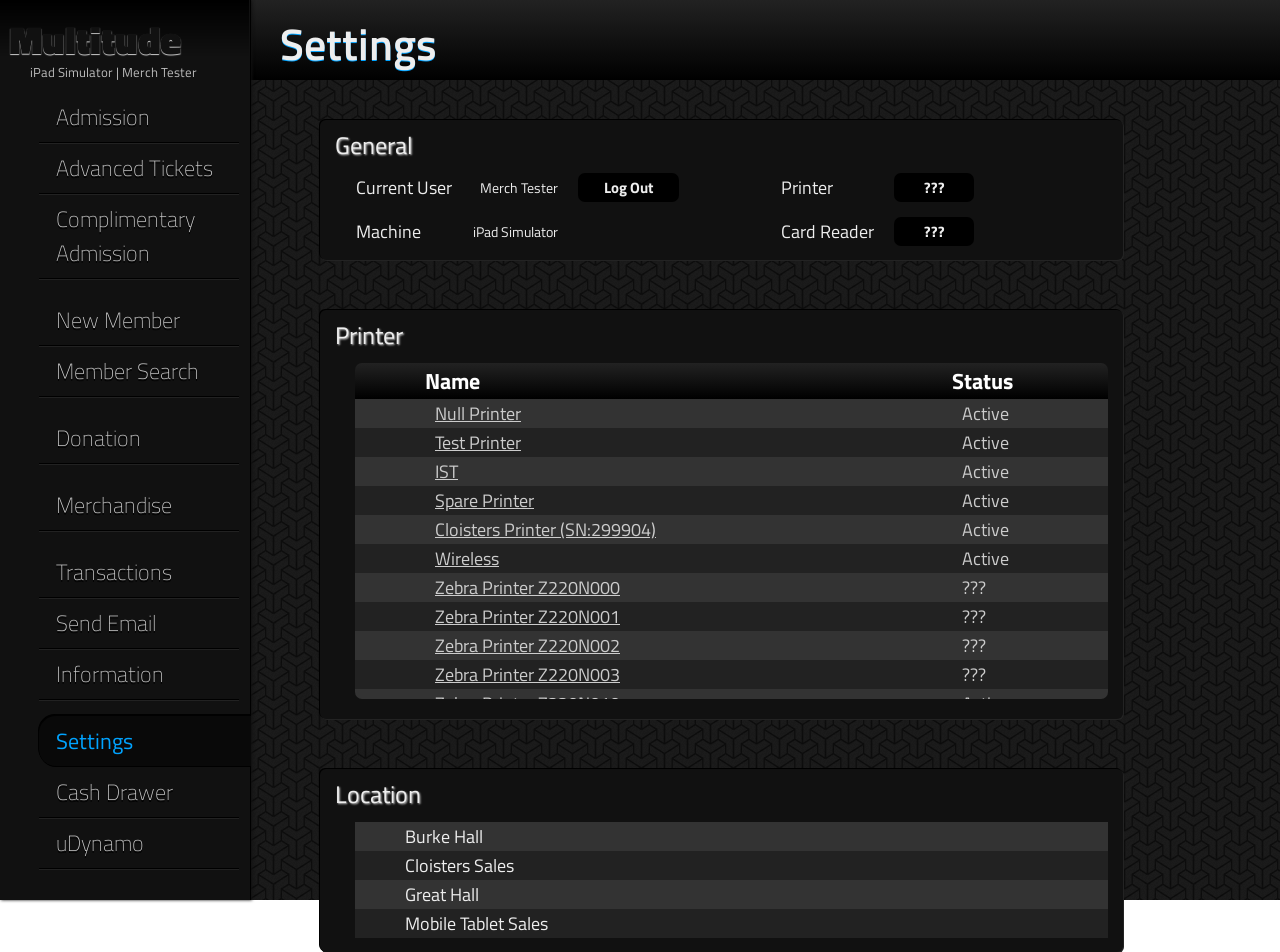
==== index.html @ e7f3d9ec "Rename settings.html to index.html" ====
<!DOCTYPE html>
<!--[if lt IE 7]>      <html class="no-js lt-ie9 lt-ie8 lt-ie7"> <![endif]-->
<!--[if IE 7]>         <html class="no-js lt-ie9 lt-ie8"> <![endif]-->
<!--[if IE 8]>         <html class="no-js lt-ie9"> <![endif]-->
<!--[if gt IE 8]><!--> <html class="no-js"> <!--<![endif]-->
    <head>
        <meta charset="utf-8">
        <meta http-equiv="X-UA-Compatible" content="IE=edge">
        <title></title>
        <meta name="description" content="">
        <meta name="viewport" content="width=device-width, initial-scale=1">

        <!-- Place favicon.ico and apple-touch-icon.png in the root directory -->
		
        <link href='http://fonts.googleapis.com/css?family=Ropa+Sans|Ubuntu+Condensed|Share|Titillium+Web:400,900,700italic,700,600italic,600,400italic,300italic,300,200italic,200' rel='stylesheet' type='text/css'>
        <link rel="stylesheet" href="css/normalize.css">
        <!--Commented out Reset- remove here to enable
        <link rel="stylesheet" href="css/reset.css">
        End of comment-->
        <!--Comment out Base - type + form styling
        <link rel="stylesheet" href="css/base.css">
        End Comment-->
        <link rel="stylesheet" href="css/skeleton.css">
        <link rel="stylesheet" href="css/Multitudesettingscss.css">
        <script src="js/vendor/modernizr-2.6.2.min.js"></script>
        
    </head>
 
<body>
    <div class="topnav">
	<img src="" class="logo" />
    <div class="topstatus"> username machinename logout</div>
</div>
<div id="underlogowrapper">
<div class="leftnavbacker" style="position:fixed; width: 250px; height:250px;background-color: #111;border-right: 1px solid black;box-shadow: 1px 0px 3px #111; z-index:5;"></div>
    <div class="leftnav">
    	<div class="logo"><span style=" font-family:'titillium web'; font-weight:900; color: #111; font-size:39px; text-shadow: 0px 1px 1px #ccc;">Multitude</span>
        	<div class="logosub"> iPad Simulator | Merch Tester</div> 
        </div>
           
     <ul>
    	<li> Admission</li>
        <li>Advanced Tickets</li>
        <li>Complimentary Admission</li>
        <li class="libreak"></li>
        <li>New Member</li>
        <li>Member Search</li>
        <li class="libreak"></li>
        <li>Donation</li>
        <li class="libreak"></li>
        <li>Merchandise</li>
        <li class="libreak"></li>
        <li>Transactions</li>
        <li>Send Email</li>
        <li>Information</li>
        <li class="libreak"></li>
        <li class="liactive">Settings</li>
        <li>Cash Drawer</li>
        <li>uDynamo</li>
    </ul>
    </div>
    <div class="settingsbg" style="position:fixed; height: 500px; width: 500px; left: 250px; background-image:url(img/escheresquedk.png);"></div>
    <div class="settingsscreen">
        <div class="header">
          <div class="headertext"> Settings</div>
        </div>
    <div class="SettingsSubWrapper">
    	
        <div class="general settingssub">
        <div class="sectionheader">General</div>
        <div class="setsubwrap">
          <table id="GeneralTable" table border="0">
            <tr><td font size=3>Current User</td>	<td style="text-align:right; font-size:14px;">Merch Tester</td>	<td class="tablebutton"> Log Out</td>	<td class="spacer"></td>	<td>Printer</td>	<td class="tablebutton">???</td></tr>
            <tr><td><!--spacer-row--></td></tr>
            <tr><td font size=3>Machine</td>	<td style="text-align:right; font-size:14px;">iPad Simulator</td> <td> </td>	<td class="spacer"></td>	<td>Card Reader</td>	<td class="tablebutton">???</td></tr>
            </table>
        </div>        
        </div>
            
            <div class="settingssub printer">
            <div class="sectionheader">Printer</div>
            <div class="setsubwrap">
            	<table class="PrinterTableHeader" width="100%">
                <tr><th width="70%">Name</th><th>Status</th></tr>
                </table>
            	<iframe class="PrinterFrame" src="PrinterTablePopulated.html"></iframe>
            </div>
            </div>
            <div class="settingssub location">
            <div class="sectionheader">Location</div>
            <div class="setsubwrap">
              <table id="LocationTable" table border="0" width="100%" >
              <tr><td>Burke Hall</tr></td>
              <tr><td>Cloisters Sales</tr></td>
              <tr><td>Great Hall</tr></td>
              <tr><td>Mobile Tablet Sales</tr></td>
            </div>
</div>
    	</div><!--.settingsubwrapper>-->
    </div>
</div>
        <script src="//ajax.googleapis.com/ajax/libs/jquery/1.10.2/jquery.min.js"></script>
        <script>window.jQuery || document.write('<script src="js/vendor/jquery-1.10.2.min.js"><\/script>')</script>
        <script src="js/plugins.js"></script>
        <script src="js/main.js"></script>

		<script>
			$(document).ready(function wdoResize(){
				var windowHeight = $(window).innerHeight();
				var windowWidth = $(window).innerWidth();
				
				$(".settingsscreen, .settingsbg").width(windowWidth-250);
				$(".leftnavbacker, .settingsbg").height(windowHeight);
				setTimeout(wdoResize, 500);
			});
        </script>
        <!-- Google Analytics: change UA-XXXXX-X to be your site's ID. -->
        <script>
            (function(b,o,i,l,e,r){b.GoogleAnalyticsObject=l;b[l]||(b[l]=
            function(){(b[l].q=b[l].q||[]).push(arguments)});b[l].l=+new Date;
            e=o.createElement(i);r=o.getElementsByTagName(i)[0];
            e.src='//www.google-analytics.com/analytics.js';
            r.parentNode.insertBefore(e,r)}(window,document,'script','ga'));
            ga('create','UA-XXXXX-X');ga('send','pageview');
        </script>
</body>
---- css/base.css ----
/*
* Skeleton V1.2
* Copyright 2011, Dave Gamache
* www.getskeleton.com
* Free to use under the MIT license.
* http://www.opensource.org/licenses/mit-license.php
* 6/20/2012
*/


/* Table of Content
==================================================
	#Reset & Basics
	#Basic Styles
	#Site Styles
	#Typography
	#Links
	#Lists
	#Images
	#Buttons
	#Forms
	#Misc */


/* #Reset & Basics (Inspired by E. Meyers)
================================================== */
	html, body, div, span, applet, object, iframe, h1, h2, h3, h4, h5, h6, p, blockquote, pre, a, abbr, acronym, address, big, cite, code, del, dfn, em, img, ins, kbd, q, s, samp, small, strike, strong, sub, sup, tt, var, b, u, i, center, dl, dt, dd, ol, ul, li, fieldset, form, label, legend, table, caption, tbody, tfoot, thead, tr, th, td, article, aside, canvas, details, embed, figure, figcaption, footer, header, hgroup, menu, nav, output, ruby, section, summary, time, mark, audio, video {
		margin: 0;
		padding: 0;
		border: 0;
		font-size: 100%;
		font: inherit;
		vertical-align: baseline; }
	article, aside, details, figcaption, figure, footer, header, hgroup, menu, nav, section {
		display: block; }
	body {
		line-height: 1; }
	ol, ul {
		list-style: none; }
	blockquote, q {
		quotes: none; }
	blockquote:before, blockquote:after,
	q:before, q:after {
		content: '';
		content: none; }
	table {
		border-collapse: collapse;
		border-spacing: 0; }


/* #Basic Styles
================================================== */
	body {
		background: #fff;
		font: 14px/21px "HelveticaNeue", "Helvetica Neue", Helvetica, Arial, sans-serif;
		color: #444;
		-webkit-font-smoothing: antialiased; /* Fix for webkit rendering */
		-webkit-text-size-adjust: 100%;
 }


/* #Typography
================================================== */
	h1, h2, h3, h4, h5, h6 {
		color: #181818;
		font-family: "Georgia", "Times New Roman", serif;
		font-weight: normal; }
	h1 a, h2 a, h3 a, h4 a, h5 a, h6 a { font-weight: inherit; }
	h1 { font-size: 46px; line-height: 50px; margin-bottom: 14px;}
	h2 { font-size: 35px; line-height: 40px; margin-bottom: 10px; }
	h3 { font-size: 28px; line-height: 34px; margin-bottom: 8px; }
	h4 { font-size: 21px; line-height: 30px; margin-bottom: 4px; }
	h5 { font-size: 17px; line-height: 24px; }
	h6 { font-size: 14px; line-height: 21px; }
	.subheader { color: #777; }

	p { margin: 0 0 20px 0; }
	p img { margin: 0; }
	p.lead { font-size: 21px; line-height: 27px; color: #777;  }

	em { font-style: italic; }
	strong { font-weight: bold; color: #333; }
	small { font-size: 80%; }

/*	Blockquotes  */
	blockquote, blockquote p { font-size: 17px; line-height: 24px; color: #777; font-style: italic; }
	blockquote { margin: 0 0 20px; padding: 9px 20px 0 19px; border-left: 1px solid #ddd; }
	blockquote cite { display: block; font-size: 12px; color: #555; }
	blockquote cite:before { content: "\2014 \0020"; }
	blockquote cite a, blockquote cite a:visited, blockquote cite a:visited { color: #555; }

	hr { border: solid #ddd; border-width: 1px 0 0; clear: both; margin: 10px 0 30px; height: 0; }


/* #Links
================================================== */
	a, a:visited { color: #333; text-decoration: underline; outline: 0; }
	a:hover, a:focus { color: #000; }
	p a, p a:visited { line-height: inherit; }


/* #Lists
================================================== */
	ul, ol { margin-bottom: 20px; }
	ul { list-style: none outside; }
	ol { list-style: decimal; }
	ol, ul.square, ul.circle, ul.disc { margin-left: 30px; }
	ul.square { list-style: square outside; }
	ul.circle { list-style: circle outside; }
	ul.disc { list-style: disc outside; }
	ul ul, ul ol,
	ol ol, ol ul { margin: 4px 0 5px 30px; font-size: 90%;  }
	ul ul li, ul ol li,
	ol ol li, ol ul li { margin-bottom: 6px; }
	li { line-height: 18px; margin-bottom: 12px; }
	ul.large li { line-height: 21px; }
	li p { line-height: 21px; }

/* #Images
================================================== */

	img.scale-with-grid {
		max-width: 100%;
		height: auto; }


/* #Buttons
================================================== */

	.button,
	button,
	input[type="submit"],
	input[type="reset"],
	input[type="button"] {
		background: #eee; /* Old browsers */
		background: #eee -moz-linear-gradient(top, rgba(255,255,255,.2) 0%, rgba(0,0,0,.2) 100%); /* FF3.6+ */
		background: #eee -webkit-gradient(linear, left top, left bottom, color-stop(0%,rgba(255,255,255,.2)), color-stop(100%,rgba(0,0,0,.2))); /* Chrome,Safari4+ */
		background: #eee -webkit-linear-gradient(top, rgba(255,255,255,.2) 0%,rgba(0,0,0,.2) 100%); /* Chrome10+,Safari5.1+ */
		background: #eee -o-linear-gradient(top, rgba(255,255,255,.2) 0%,rgba(0,0,0,.2) 100%); /* Opera11.10+ */
		background: #eee -ms-linear-gradient(top, rgba(255,255,255,.2) 0%,rgba(0,0,0,.2) 100%); /* IE10+ */
		background: #eee linear-gradient(top, rgba(255,255,255,.2) 0%,rgba(0,0,0,.2) 100%); /* W3C */
	  border: 1px solid #aaa;
	  border-top: 1px solid #ccc;
	  border-left: 1px solid #ccc;
	  -moz-border-radius: 3px;
	  -webkit-border-radius: 3px;
	  border-radius: 3px;
	  color: #444;
	  display: inline-block;
	  font-size: 11px;
	  font-weight: bold;
	  text-decoration: none;
	  text-shadow: 0 1px rgba(255, 255, 255, .75);
	  cursor: pointer;
	  margin-bottom: 20px;
	  line-height: normal;
	  padding: 8px 10px;
	  font-family: "HelveticaNeue", "Helvetica Neue", Helvetica, Arial, sans-serif; }

	.button:hover,
	button:hover,
	input[type="submit"]:hover,
	input[type="reset"]:hover,
	input[type="button"]:hover {
		color: #222;
		background: #ddd; /* Old browsers */
		background: #ddd -moz-linear-gradient(top, rgba(255,255,255,.3) 0%, rgba(0,0,0,.3) 100%); /* FF3.6+ */
		background: #ddd -webkit-gradient(linear, left top, left bottom, color-stop(0%,rgba(255,255,255,.3)), color-stop(100%,rgba(0,0,0,.3))); /* Chrome,Safari4+ */
		background: #ddd -webkit-linear-gradient(top, rgba(255,255,255,.3) 0%,rgba(0,0,0,.3) 100%); /* Chrome10+,Safari5.1+ */
		background: #ddd -o-linear-gradient(top, rgba(255,255,255,.3) 0%,rgba(0,0,0,.3) 100%); /* Opera11.10+ */
		background: #ddd -ms-linear-gradient(top, rgba(255,255,255,.3) 0%,rgba(0,0,0,.3) 100%); /* IE10+ */
		background: #ddd linear-gradient(top, rgba(255,255,255,.3) 0%,rgba(0,0,0,.3) 100%); /* W3C */
	  border: 1px solid #888;
	  border-top: 1px solid #aaa;
	  border-left: 1px solid #aaa; }

	.button:active,
	button:active,
	input[type="submit"]:active,
	input[type="reset"]:active,
	input[type="button"]:active {
		border: 1px solid #666;
		background: #ccc; /* Old browsers */
		background: #ccc -moz-linear-gradient(top, rgba(255,255,255,.35) 0%, rgba(10,10,10,.4) 100%); /* FF3.6+ */
		background: #ccc -webkit-gradient(linear, left top, left bottom, color-stop(0%,rgba(255,255,255,.35)), color-stop(100%,rgba(10,10,10,.4))); /* Chrome,Safari4+ */
		background: #ccc -webkit-linear-gradient(top, rgba(255,255,255,.35) 0%,rgba(10,10,10,.4) 100%); /* Chrome10+,Safari5.1+ */
		background: #ccc -o-linear-gradient(top, rgba(255,255,255,.35) 0%,rgba(10,10,10,.4) 100%); /* Opera11.10+ */
		background: #ccc -ms-linear-gradient(top, rgba(255,255,255,.35) 0%,rgba(10,10,10,.4) 100%); /* IE10+ */
		background: #ccc linear-gradient(top, rgba(255,255,255,.35) 0%,rgba(10,10,10,.4) 100%); /* W3C */ }

	.button.full-width,
	button.full-width,
	input[type="submit"].full-width,
	input[type="reset"].full-width,
	input[type="button"].full-width {
		width: 100%;
		padding-left: 0 !important;
		padding-right: 0 !important;
		text-align: center; }

	/* Fix for odd Mozilla border & padding issues */
	button::-moz-focus-inner,
	input::-moz-focus-inner {
    border: 0;
    padding: 0;
	}


/* #Forms
================================================== */

	form {
		margin-bottom: 20px; }
	fieldset {
		margin-bottom: 20px; }
	input[type="text"],
	input[type="password"],
	input[type="email"],
	textarea,
	select {
		border: 1px solid #ccc;
		padding: 6px 4px;
		outline: none;
		-moz-border-radius: 2px;
		-webkit-border-radius: 2px;
		border-radius: 2px;
		font: 13px "HelveticaNeue", "Helvetica Neue", Helvetica, Arial, sans-serif;
		color: #777;
		margin: 0;
		width: 210px;
		max-width: 100%;
		display: block;
		margin-bottom: 20px;
		background: #fff; }
	select {
		padding: 0; }
	input[type="text"]:focus,
	input[type="password"]:focus,
	input[type="email"]:focus,
	textarea:focus {
		border: 1px solid #aaa;
 		color: #444;
 		-moz-box-shadow: 0 0 3px rgba(0,0,0,.2);
		-webkit-box-shadow: 0 0 3px rgba(0,0,0,.2);
		box-shadow:  0 0 3px rgba(0,0,0,.2); }
	textarea {
		min-height: 60px; }
	label,
	legend {
		display: block;
		font-weight: bold;
		font-size: 13px;  }
	select {
		width: 220px; }
	input[type="checkbox"] {
		display: inline; }
	label span,
	legend span {
		font-weight: normal;
		font-size: 13px;
		color: #444; }

/* #Misc
================================================== */
	.remove-bottom { margin-bottom: 0 !important; }
	.half-bottom { margin-bottom: 10px !important; }
	.add-bottom { margin-bottom: 20px !important; }
---- css/skeleton.css ----
/*
* Skeleton V1.2
* Copyright 2011, Dave Gamache
* www.getskeleton.com
* Free to use under the MIT license.
* http://www.opensource.org/licenses/mit-license.php
* 6/20/2012
*/


/* Table of Contents
==================================================
    #Base 960 Grid
    #Tablet (Portrait)
    #Mobile (Portrait)
    #Mobile (Landscape)
    #Clearing */



/* #Base 960 Grid
================================================== */

    .container                                  { position: relative; width: 960px; margin: 0 auto; padding: 0; }
    .container .column,
    .container .columns                         { float: left; display: inline; margin-left: 10px; margin-right: 10px; }
    .row                                        { margin-bottom: 20px; }

    /* Nested Column Classes */
    .column.alpha, .columns.alpha               { margin-left: 0; }
    .column.omega, .columns.omega               { margin-right: 0; }

    /* Base Grid */
    .container .one.column,
    .container .one.columns                     { width: 40px;  }
    .container .two.columns                     { width: 100px; }
    .container .three.columns                   { width: 160px; }
    .container .four.columns                    { width: 220px; }
    .container .five.columns                    { width: 280px; }
    .container .six.columns                     { width: 340px; }
    .container .seven.columns                   { width: 400px; }
    .container .eight.columns                   { width: 460px; }
    .container .nine.columns                    { width: 520px; }
    .container .ten.columns                     { width: 580px; }
    .container .eleven.columns                  { width: 640px; }
    .container .twelve.columns                  { width: 700px; }
    .container .thirteen.columns                { width: 760px; }
    .container .fourteen.columns                { width: 820px; }
    .container .fifteen.columns                 { width: 880px; }
    .container .sixteen.columns                 { width: 940px; }

    .container .one-third.column                { width: 300px; }
    .container .two-thirds.column               { width: 620px; }

    /* Offsets */
    .container .offset-by-one                   { padding-left: 60px;  }
    .container .offset-by-two                   { padding-left: 120px; }
    .container .offset-by-three                 { padding-left: 180px; }
    .container .offset-by-four                  { padding-left: 240px; }
    .container .offset-by-five                  { padding-left: 300px; }
    .container .offset-by-six                   { padding-left: 360px; }
    .container .offset-by-seven                 { padding-left: 420px; }
    .container .offset-by-eight                 { padding-left: 480px; }
    .container .offset-by-nine                  { padding-left: 540px; }
    .container .offset-by-ten                   { padding-left: 600px; }
    .container .offset-by-eleven                { padding-left: 660px; }
    .container .offset-by-twelve                { padding-left: 720px; }
    .container .offset-by-thirteen              { padding-left: 780px; }
    .container .offset-by-fourteen              { padding-left: 840px; }
    .container .offset-by-fifteen               { padding-left: 900px; }



/* #Tablet (Portrait)
================================================== */

    /* Note: Design for a width of 768px */

    @media only screen and (min-width: 768px) and (max-width: 959px) {
        .container                                  { width: 768px; }
        .container .column,
        .container .columns                         { margin-left: 10px; margin-right: 10px;  }
        .column.alpha, .columns.alpha               { margin-left: 0; margin-right: 10px; }
        .column.omega, .columns.omega               { margin-right: 0; margin-left: 10px; }
        .alpha.omega                                { margin-left: 0; margin-right: 0; }

        .container .one.column,
        .container .one.columns                     { width: 28px; }
        .container .two.columns                     { width: 76px; }
        .container .three.columns                   { width: 124px; }
        .container .four.columns                    { width: 172px; }
        .container .five.columns                    { width: 220px; }
        .container .six.columns                     { width: 268px; }
        .container .seven.columns                   { width: 316px; }
        .container .eight.columns                   { width: 364px; }
        .container .nine.columns                    { width: 412px; }
        .container .ten.columns                     { width: 460px; }
        .container .eleven.columns                  { width: 508px; }
        .container .twelve.columns                  { width: 556px; }
        .container .thirteen.columns                { width: 604px; }
        .container .fourteen.columns                { width: 652px; }
        .container .fifteen.columns                 { width: 700px; }
        .container .sixteen.columns                 { width: 748px; }

        .container .one-third.column                { width: 236px; }
        .container .two-thirds.column               { width: 492px; }

        /* Offsets */
        .container .offset-by-one                   { padding-left: 48px; }
        .container .offset-by-two                   { padding-left: 96px; }
        .container .offset-by-three                 { padding-left: 144px; }
        .container .offset-by-four                  { padding-left: 192px; }
        .container .offset-by-five                  { padding-left: 240px; }
        .container .offset-by-six                   { padding-left: 288px; }
        .container .offset-by-seven                 { padding-left: 336px; }
        .container .offset-by-eight                 { padding-left: 384px; }
        .container .offset-by-nine                  { padding-left: 432px; }
        .container .offset-by-ten                   { padding-left: 480px; }
        .container .offset-by-eleven                { padding-left: 528px; }
        .container .offset-by-twelve                { padding-left: 576px; }
        .container .offset-by-thirteen              { padding-left: 624px; }
        .container .offset-by-fourteen              { padding-left: 672px; }
        .container .offset-by-fifteen               { padding-left: 720px; }
    }


/*  #Mobile (Portrait)
================================================== */

    /* Note: Design for a width of 320px */

    @media only screen and (max-width: 767px) {
        .container { width: 300px; }
        .container .columns,
        .container .column { margin: 0; }

        .container .one.column,
        .container .one.columns,
        .container .two.columns,
        .container .three.columns,
        .container .four.columns,
        .container .five.columns,
        .container .six.columns,
        .container .seven.columns,
        .container .eight.columns,
        .container .nine.columns,
        .container .ten.columns,
        .container .eleven.columns,
        .container .twelve.columns,
        .container .thirteen.columns,
        .container .fourteen.columns,
        .container .fifteen.columns,
        .container .sixteen.columns,
        .container .one-third.column,
        .container .two-thirds.column  { width: 300px; }

        /* Offsets */
        .container .offset-by-one,
        .container .offset-by-two,
        .container .offset-by-three,
        .container .offset-by-four,
        .container .offset-by-five,
        .container .offset-by-six,
        .container .offset-by-seven,
        .container .offset-by-eight,
        .container .offset-by-nine,
        .container .offset-by-ten,
        .container .offset-by-eleven,
        .container .offset-by-twelve,
        .container .offset-by-thirteen,
        .container .offset-by-fourteen,
        .container .offset-by-fifteen { padding-left: 0; }

    }


/* #Mobile (Landscape)
================================================== */

    /* Note: Design for a width of 480px */

    @media only screen and (min-width: 480px) and (max-width: 767px) {
        .container { width: 420px; }
        .container .columns,
        .container .column { margin: 0; }

        .container .one.column,
        .container .one.columns,
        .container .two.columns,
        .container .three.columns,
        .container .four.columns,
        .container .five.columns,
        .container .six.columns,
        .container .seven.columns,
        .container .eight.columns,
        .container .nine.columns,
        .container .ten.columns,
        .container .eleven.columns,
        .container .twelve.columns,
        .container .thirteen.columns,
        .container .fourteen.columns,
        .container .fifteen.columns,
        .container .sixteen.columns,
        .container .one-third.column,
        .container .two-thirds.column { width: 420px; }
    }


/* #Clearing
================================================== */

    /* Self Clearing Goodness */
    .container:after { content: "\0020"; display: block; height: 0; clear: both; visibility: hidden; }

    /* Use clearfix class on parent to clear nested columns,
    or wrap each row of columns in a <div class="row"> */
    .clearfix:before,
    .clearfix:after,
    .row:before,
    .row:after {
      content: '\0020';
      display: block;
      overflow: hidden;
      visibility: hidden;
      width: 0;
      height: 0; }
    .row:after,
    .clearfix:after {
      clear: both; }
    .row,
    .clearfix {
      zoom: 1; }

    /* You can also use a <br class="clear" /> to clear columns */
    .clear {
      clear: both;
      display: block;
      overflow: hidden;
      visibility: hidden;
      width: 0;
      height: 0;
    }
---- css/Multitudesettingscss.css ----
@charset "utf-8";
/* CSS Document */
body{
	font-family:'Titillium web', Verdana, Geneva, sans-serif;
}
.topnav{
	display: none;
	position:absolute;
	top: 0;
	left: 0;
	width: 100%;
	background-color: blue;
}
.underlogowrapper{
	position: absolute;
/*	top:100px;	*/
	left: 0;
}
.logo{
	padding: 10px;
	height: 50px;
	background: linear-gradient(black, transparent 80%); 
	}
.logosub{
	margin-top: -7px;
	margin-left: 21px;
	color: #bbb;
	font-size: 13px;
}
.leftnav{
	position: absolute;
	width: 250px;
	left: -1px;
	z-index: 15;
}
ul {
	list-style-type: none;
	color: #ccc;
	font-size: 22px;
	font-weight:lighter;
	text-shadow: 0px 2px black;
	
}
li{
	border-bottom: 1px solid black;
	box-shadow: 0px 1px #222;
	margin-right: 10px;
	padding: 8px 17px;
}
li:hover{
	color: #fff;
	text-shadow: 0px 0px 5px white;
	/*background-color: black;
	border-radius: 12px;*/
	}
.libreak{
	/*height: 1em;*/
	box-shadow: none;
	border-bottom: none;
}
.liactive, .liactive:hover{
	color: #00a3ff;
	font-weight:500;
	text-shadow: none;
	background-color: #090909;
	height: 90%;
	box-shadow: -1px -2px #010101;
	border-radius: 17px 0px 0px 17px;
	padding-right: 20px;
	width: 175px;
	}
.libreak:hover{
	background-color:transparent;
}
.settingsscreen{
	position: absolute;
	top:0;
	left: 250px;
	width: 700px;
}
.header{
	position: absolute;
	top: 0px;
	height: 70px;
	padding-top: 10px;
	margin-bottom:0px;
	width: 100%;	
	font-size: 33pt;
	font-weight:600;
	background: linear-gradient(#222, black); 
	border-bottom: solid, black;
}
.headertext{
	top: 0px;
	color: #eee;
	padding-left: 30px;
	text-shadow: 0px 1px #00a3ff;
}
.sectionheader{
	font-size: 24px;
	margin-bottom: 10px;
	text-shadow: 1px 1px 2px #ccc;	
}
.settingssub{
	padding: 7px 15px;
	background-color: #111;
	box-shadow: -1px -1px black, 1px 1px #232323;
	color: #eee;
	width: 75%;
	max-width: 1000px;
	margin-left: 70px;
	margin-top: 50px;
	border: none;
	border-radius: 6px;
}
.SettingsSubWrapper{
	position: absolute;
	top: 70px;
	width: 100%;
	}
.setsubwrap{
	padding: 0px 0px 7px 20px ;
}
table{
	white-space:nowrap;
	
	font-size: 18px;
}
table td{
	min-width: 80px;
	padding-right: 20px;
}
#GeneralTable .spacer{
	width: 20px;
	}
#GeneralTable td{
	height: 13px;
}
.tablebutton{
	min-height: 35px;
	padding: 0;
	text-align:center;
	color: #eee;
	font-size:15px;
	font-weight:700;
	background-color: #000;
	border: none;
	border-radius: 7px;
}
.tablebutton:hover{
	text-shadow: 0px 0px 7px white;
	background-color:#00a3ff;
}
.PrinterFrame {
	width: 100%;
	height: 300px;
	border-radius: 0 0 7px 7px;
	border:none;
}
.PrinterTable {
	min-width: 623px;
	background-color: #ggg;
	height: 200px;
	color: #ccc;
	y-overflow: auto;
	overflow-x: hidden;
}
.PrinterTableHeader{
	background: linear-gradient(#222, black);
	text-align:left; 
	color: #fff;
	font-size:22px;
	border-radius: 7px 7px 0px 0px;
}
.PrinterTable a{
	color: #ccc;
	}
.PrinterTableHeader th{
	padding-left: 70px;
	}
.PrinterTable td{
	padding-left: 80px;
	}
.PrinterTable tr:first-child{
	text-shadow: none;}
.PrinterTable tr:nth-child(even), #LocationTable tr:nth-child(even){
	background-color: #222;
}
.PrinterTable tr:nth-child(odd), #LocationTable tr:nth-child(odd){
	background-color: #333;
}
.PrinterTable tr:hover{
	text-shadow: 0px 0px 7px white;
	background-color: #111;
}
#LocationTable td{
	padding-left: 50px;
}
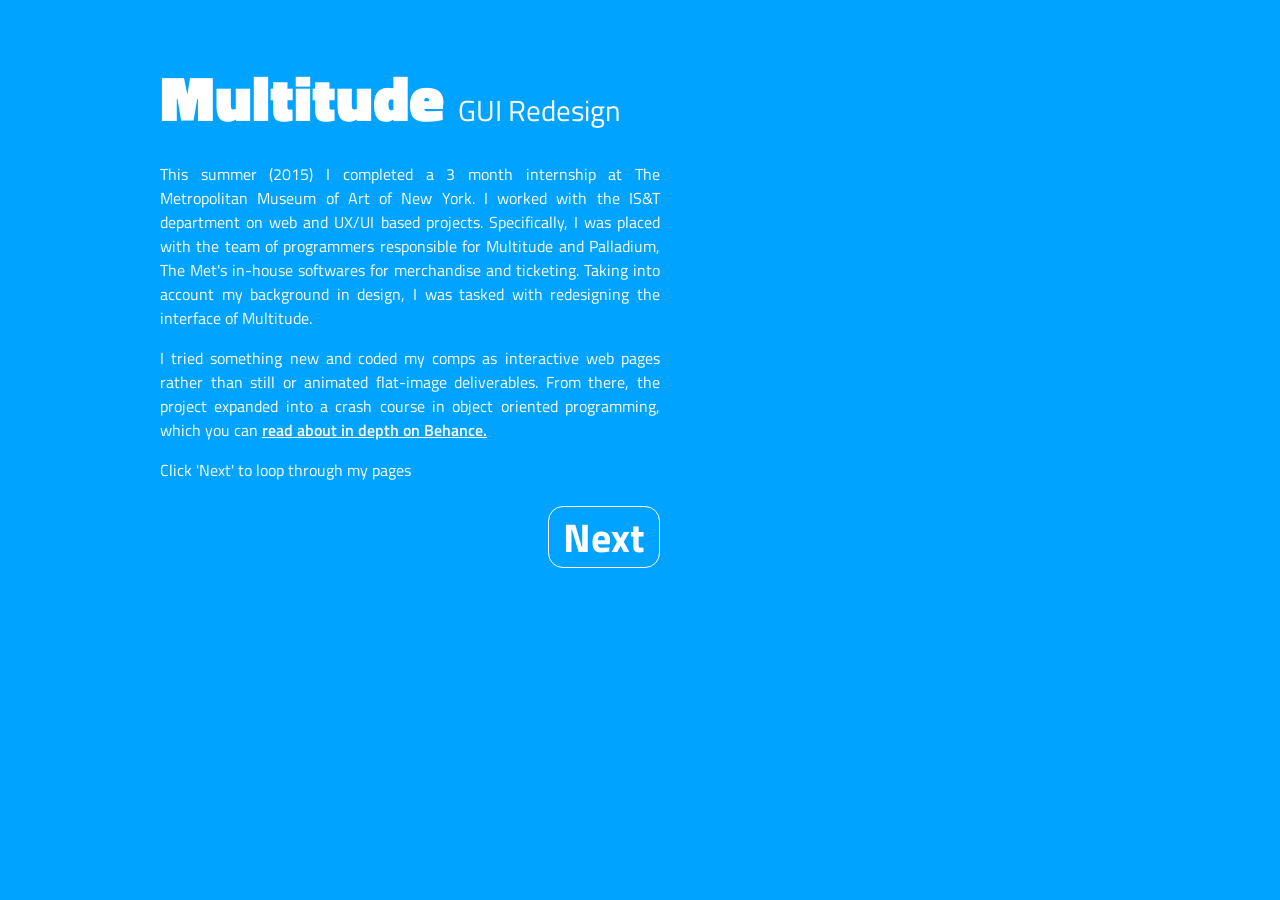
==== commit 5c7e38ba: "Rename intro.html to index.html" ====
--- a/index.html
+++ b/index.html
@@ -1,126 +1,40 @@
-<!DOCTYPE html>
-<!--[if lt IE 7]>      <html class="no-js lt-ie9 lt-ie8 lt-ie7"> <![endif]-->
-<!--[if IE 7]>         <html class="no-js lt-ie9 lt-ie8"> <![endif]-->
-<!--[if IE 8]>         <html class="no-js lt-ie9"> <![endif]-->
-<!--[if gt IE 8]><!--> <html class="no-js"> <!--<![endif]-->
-    <head>
-        <meta charset="utf-8">
-        <meta http-equiv="X-UA-Compatible" content="IE=edge">
-        <title></title>
-        <meta name="description" content="">
-        <meta name="viewport" content="width=device-width, initial-scale=1">
+<!DOCTYPE html PUBLIC "-//W3C//DTD XHTML 1.0 Transitional//EN" "http://www.w3.org/TR/xhtml1/DTD/xhtml1-transitional.dtd">
+<html xmlns="http://www.w3.org/1999/xhtml">
+<head>
+<meta http-equiv="Content-Type" content="text/html; charset=utf-8" />
+<title>Multitude GUI Redesign</title>
+<link rel="icon" 
+      type="image/gif" 
+      href="img/mult-favicon.gif">
+        <link href='http://fonts.googleapis.com/css?family=Titillium+Web:400,900,700italic,700,600italic,600,400italic,300italic,300,200italic,200' rel='stylesheet' type='text/css'>
+        <link rel="stylesheet" href="css/skeleton.css">
+        <link rel="stylesheet" href="css/MultitudeMain.css">
+        <link rel="stylesheet" href="css/intro.css">
+        <script src="http://ajax.googleapis.com/ajax/libs/jquery/1.10.2/jquery.min.js"></script>
+        <script>window.jQuery || document.write('<script src="js/vendor/jquery-1.10.2.min.js"><\/script>')</script>
+        <script src="js/vendor/modernizr-2.6.2.min.js"></script>
+</head>
 
-        <!-- Place favicon.ico and apple-touch-icon.png in the root directory -->
-		
-        <link href='http://fonts.googleapis.com/css?family=Ropa+Sans|Ubuntu+Condensed|Share|Titillium+Web:400,900,700italic,700,600italic,600,400italic,300italic,300,200italic,200' rel='stylesheet' type='text/css'>
-        <link rel="stylesheet" href="css/normalize.css">
-        <!--Commented out Reset- remove here to enable
-        <link rel="stylesheet" href="css/reset.css">
-        End of comment-->
-        <!--Comment out Base - type + form styling
-        <link rel="stylesheet" href="css/base.css">
-        End Comment-->
-        <link rel="stylesheet" href="css/skeleton.css">
-        <link rel="stylesheet" href="css/Multitudesettingscss.css">
-        <script src="js/vendor/modernizr-2.6.2.min.js"></script>
-        
-    </head>
- 
 <body>
-    <div class="topnav">
-	<img src="" class="logo" />
-    <div class="topstatus"> username machinename logout</div>
-</div>
-<div id="underlogowrapper">
-<div class="leftnavbacker" style="position:fixed; width: 250px; height:250px;background-color: #111;border-right: 1px solid black;box-shadow: 1px 0px 3px #111; z-index:5;"></div>
-    <div class="leftnav">
-    	<div class="logo"><span style=" font-family:'titillium web'; font-weight:900; color: #111; font-size:39px; text-shadow: 0px 1px 1px #ccc;">Multitude</span>
-        	<div class="logosub"> iPad Simulator | Merch Tester</div> 
-        </div>
-           
-     <ul>
-    	<li> Admission</li>
-        <li>Advanced Tickets</li>
-        <li>Complimentary Admission</li>
-        <li class="libreak"></li>
-        <li>New Member</li>
-        <li>Member Search</li>
-        <li class="libreak"></li>
-        <li>Donation</li>
-        <li class="libreak"></li>
-        <li>Merchandise</li>
-        <li class="libreak"></li>
-        <li>Transactions</li>
-        <li>Send Email</li>
-        <li>Information</li>
-        <li class="libreak"></li>
-        <li class="liactive">Settings</li>
-        <li>Cash Drawer</li>
-        <li>uDynamo</li>
-    </ul>
-    </div>
-    <div class="settingsbg" style="position:fixed; height: 500px; width: 500px; left: 250px; background-image:url(img/escheresquedk.png);"></div>
-    <div class="settingsscreen">
-        <div class="header">
-          <div class="headertext"> Settings</div>
-        </div>
-    <div class="SettingsSubWrapper">
-    	
-        <div class="general settingssub">
-        <div class="sectionheader">General</div>
-        <div class="setsubwrap">
-          <table id="GeneralTable" table border="0">
-            <tr><td font size=3>Current User</td>	<td style="text-align:right; font-size:14px;">Merch Tester</td>	<td class="tablebutton"> Log Out</td>	<td class="spacer"></td>	<td>Printer</td>	<td class="tablebutton">???</td></tr>
-            <tr><td><!--spacer-row--></td></tr>
-            <tr><td font size=3>Machine</td>	<td style="text-align:right; font-size:14px;">iPad Simulator</td> <td> </td>	<td class="spacer"></td>	<td>Card Reader</td>	<td class="tablebutton">???</td></tr>
-            </table>
-        </div>        
-        </div>
-            
-            <div class="settingssub printer">
-            <div class="sectionheader">Printer</div>
-            <div class="setsubwrap">
-            	<table class="PrinterTableHeader" width="100%">
-                <tr><th width="70%">Name</th><th>Status</th></tr>
-                </table>
-            	<iframe class="PrinterFrame" src="PrinterTablePopulated.html"></iframe>
-            </div>
-            </div>
-            <div class="settingssub location">
-            <div class="sectionheader">Location</div>
-            <div class="setsubwrap">
-              <table id="LocationTable" table border="0" width="100%" >
-              <tr><td>Burke Hall</tr></td>
-              <tr><td>Cloisters Sales</tr></td>
-              <tr><td>Great Hall</tr></td>
-              <tr><td>Mobile Tablet Sales</tr></td>
-            </div>
-</div>
-    	</div><!--.settingsubwrapper>-->
+<div class="container">
+    <div class="title">Multitude</div>
+    <div class="subtitle">GUI Redesign</div>
+    <div class="blurb">
+    	<p>This summer (2015) I completed a 3 month internship at The Metropolitan Museum of Art of New York. I worked with the IS&T department on web and UX/UI based projects.  Specifically, I was placed with the team of programmers responsible for Multitude and Palladium, The Met's in-house softwares for  merchandise and ticketing. Taking into account my background in design, I was tasked with redesigning the interface of Multitude.
+        </p>
+        <p>
+    I tried something new and coded my comps as interactive web pages rather than still or animated flat-image deliverables. From there, the project expanded into a crash course in object oriented programming, which you can <a href="https://www.behance.net/gallery/28698135/Multitude-GUI-Redesign">read about in depth on Behance.</a> 
+        </p>
+        <p>
+        Click 'Next' to loop through my pages
+        </p>
+        <div class="nextbutton" style="border: 1px solid white; display:block; bottom: 0; right: 0;">Next</div>
     </div>
 </div>
-        <script src="//ajax.googleapis.com/ajax/libs/jquery/1.10.2/jquery.min.js"></script>
-        <script>window.jQuery || document.write('<script src="js/vendor/jquery-1.10.2.min.js"><\/script>')</script>
-        <script src="js/plugins.js"></script>
-        <script src="js/main.js"></script>
-
-		<script>
-			$(document).ready(function wdoResize(){
-				var windowHeight = $(window).innerHeight();
-				var windowWidth = $(window).innerWidth();
-				
-				$(".settingsscreen, .settingsbg").width(windowWidth-250);
-				$(".leftnavbacker, .settingsbg").height(windowHeight);
-				setTimeout(wdoResize, 500);
+<script>
+		$(".nextbutton").click(function(){
+				window.location.href='login.html';
 			});
-        </script>
-        <!-- Google Analytics: change UA-XXXXX-X to be your site's ID. -->
-        <script>
-            (function(b,o,i,l,e,r){b.GoogleAnalyticsObject=l;b[l]||(b[l]=
-            function(){(b[l].q=b[l].q||[]).push(arguments)});b[l].l=+new Date;
-            e=o.createElement(i);r=o.getElementsByTagName(i)[0];
-            e.src='//www.google-analytics.com/analytics.js';
-            r.parentNode.insertBefore(e,r)}(window,document,'script','ga'));
-            ga('create','UA-XXXXX-X');ga('send','pageview');
-        </script>
+</script>
 </body>
+</html>
--- a/css/MultitudeMain.css
+++ b/css/MultitudeMain.css
@@ -0,0 +1,204 @@
+@charset "utf-8";
+/* CSS Document */
+body{
+	font-family:'Titillium web', Verdana, Geneva, sans-serif;
+}
+.underlogowrapper{
+	position: absolute;
+/*	top:100px;	*/
+	left: 0;
+}
+.logo{
+	position:absolute;
+	top:0;
+	width:240px;
+	padding: 0 0 0 10px;
+	height: 50px;
+	background: linear-gradient(black, transparent 80%); 
+	font-family:'titillium web';
+	font-weight:900;
+	color: #111;
+	font-size:39px;
+	text-shadow: 0px 1px 1px #ccc;
+	-webkit-transition: color 1s;
+	transition: color 1s;
+	}
+.logo:hover{
+	color: #00a3ff;
+	-webkit-animation-name: logohover; /* Chrome, Safari, Opera */
+    -webkit-animation-duration: 2s; /* Chrome, Safari, Opera */
+    animation-name: logohover;
+    animation-duration: 2s;
+}
+@-webkit-keyframes logohover{
+	 0% {text-shadow: 0px 1px 1px #ccc;}
+	100% {
+			text-shadow: 0px 1px 1px #fff;}
+}
+@keyframes logohover{
+	0% {text-shadow: 0px 1px 1px #ccc;}
+	100% {text-shadow: 0px 1px 1px #fff;}
+}
+.logosub{
+	position: absolute;
+	top: 50px;
+	margin-left: 21px;
+	color: #bbb;
+	font-size: 13px;
+}
+.leftnav{
+	position: absolute;
+	width: 250px;
+	left: -1px;
+	z-index: 15;
+	max-height: 600px;
+}
+.leftnavbacker{
+	position:fixed; 
+	width: 250px; 
+	height:250px;
+	background-color: #111;
+	border-right: 1px solid black;
+	box-shadow: 1px 0px 3px #111; 
+	z-index:5;
+}
+.settingsbg{
+	position:fixed; 
+	height: 500px; 
+	width: 500px; 
+	left: 250px; 
+	background: #111;
+	z-index:0;
+}
+ul {
+	position:absolute;
+	top: 58px; /*58+22(margin)=80*/
+	margin-bottom:0;
+	width: 210px;
+	list-style-type: none;
+	color: #ccc;
+	font-size: 22px;
+	font-weight:lighter;
+	text-shadow: 0px 2px black;
+}
+li{
+	border-bottom: 1px solid black;
+	box-shadow: 0px 1px #222;
+	margin-right: 10px;
+	padding: 8px 17px;
+}
+li:hover{
+	color: #fff;
+	text-shadow: 0px 0px 5px white;
+	}
+.libreak{
+	box-shadow: none;
+	border-bottom: none;
+}
+.liactive, .liactive:hover{
+	color: #00a3ff;
+	font-weight:500;
+	text-shadow: none;
+	background-color: #090909;
+	height: 1.5em;
+	box-shadow: -1px -2px #010101;
+	border-radius: 17px 0px 0px 17px;
+	padding-right: 20px;
+	width: 175px;
+	}
+.libreak:hover{
+	background-color:transparent;
+}
+.settingsscreen{
+	position: absolute;
+	top: 80px;
+	left: 250px;
+	width: 700px;
+	overflow:auto;
+}
+.header{
+	position: fixed;
+	top: 0px;
+	height: 70px;
+	padding-top: 10px;
+	margin-bottom:0px;
+	width: 100%;	
+	font-size: 33pt;
+	font-weight:600;
+	background: linear-gradient(#222, black); 
+	border-bottom: solid, black;
+}
+.headertext{
+	position:fixed;
+	top: 0px;
+	color: #eee;
+	padding-left: 30px;
+	text-shadow: 0px 1px #00a3ff;
+}
+.sectionheader{
+	font-size: 24px;
+	margin-bottom: 10px;
+	text-shadow: 1px 1px 2px #ccc;	
+}
+.setsubwrap{
+	padding: 0px 0px 7px 20px ;
+}
+.settingssub{
+	padding: 7px 15px;
+	background-color: #111;
+	box-shadow: -1px -1px black, 1px 1px #232323;
+	color: #eee;
+	width: 75%;
+	max-width: 1000px;
+	margin-left: 70px;
+	margin-top: 50px;
+	border: none;
+	border-radius: 6px;
+}
+.nextbutton, .blurbbutton{
+	display:none;
+	position: absolute;
+	bottom: 30px;
+	right: 30px;
+	width: 110px;
+	height: 60px;
+	background: #00A3FF none repeat scroll 0% 0%;
+	color: #FFF;
+	border-radius: 15px;
+	font-size: 30pt;
+	font-family: "Titillium Web";
+	font-weight: 700;
+	text-align: center;
+}
+.nextbutton:hover, .blurbclose:hover{
+	text-shadow: 0px 0px 7px white;
+}
+.pageblurb{
+	display:none;
+	position: fixed;
+    top: 100px;
+	right: 10%;
+    width: 300px;
+    border-radius: 20px;
+    padding: 12px 20px 55px;
+    background: #00a3ff;
+    color: #fff;
+	z-index: 20;
+}
+.pageblurb p{
+	margin: .8em 0;
+}
+.pblead{
+	font-size: larger;
+}
+.blurbclose{
+	border: 2px solid white;
+    width: 50px;
+    text-align: center;
+    border-radius: 8px;
+    padding: 2px;
+    right: 20px;
+    position: absolute;
+    /* font-size: large; */
+    font-weight: 600;
+}
--- a/css/intro.css
+++ b/css/intro.css
@@ -0,0 +1,31 @@
+@charset "utf-8";
+/* CSS Document */
+
+body{
+	background:#00a3ff; 
+	color:#fff; 
+	font-family: 'Titillium Web';
+}
+a, a:visited{
+	color: #fff;
+	font-weight:600;
+}
+.container{
+	padding-top: 40px;
+}
+.title{
+	font-size:48pt; 
+	font-weight: 900; 
+	display:inline-block;
+}
+.subtitle{
+	font-size:22pt; 
+	display:inline-block; 
+	margin-left: 10px;
+}
+.blurb{
+	width:500px; 
+	text-align:justify; 
+	position:absolute; 
+	padding-bottom: 70px
+}
